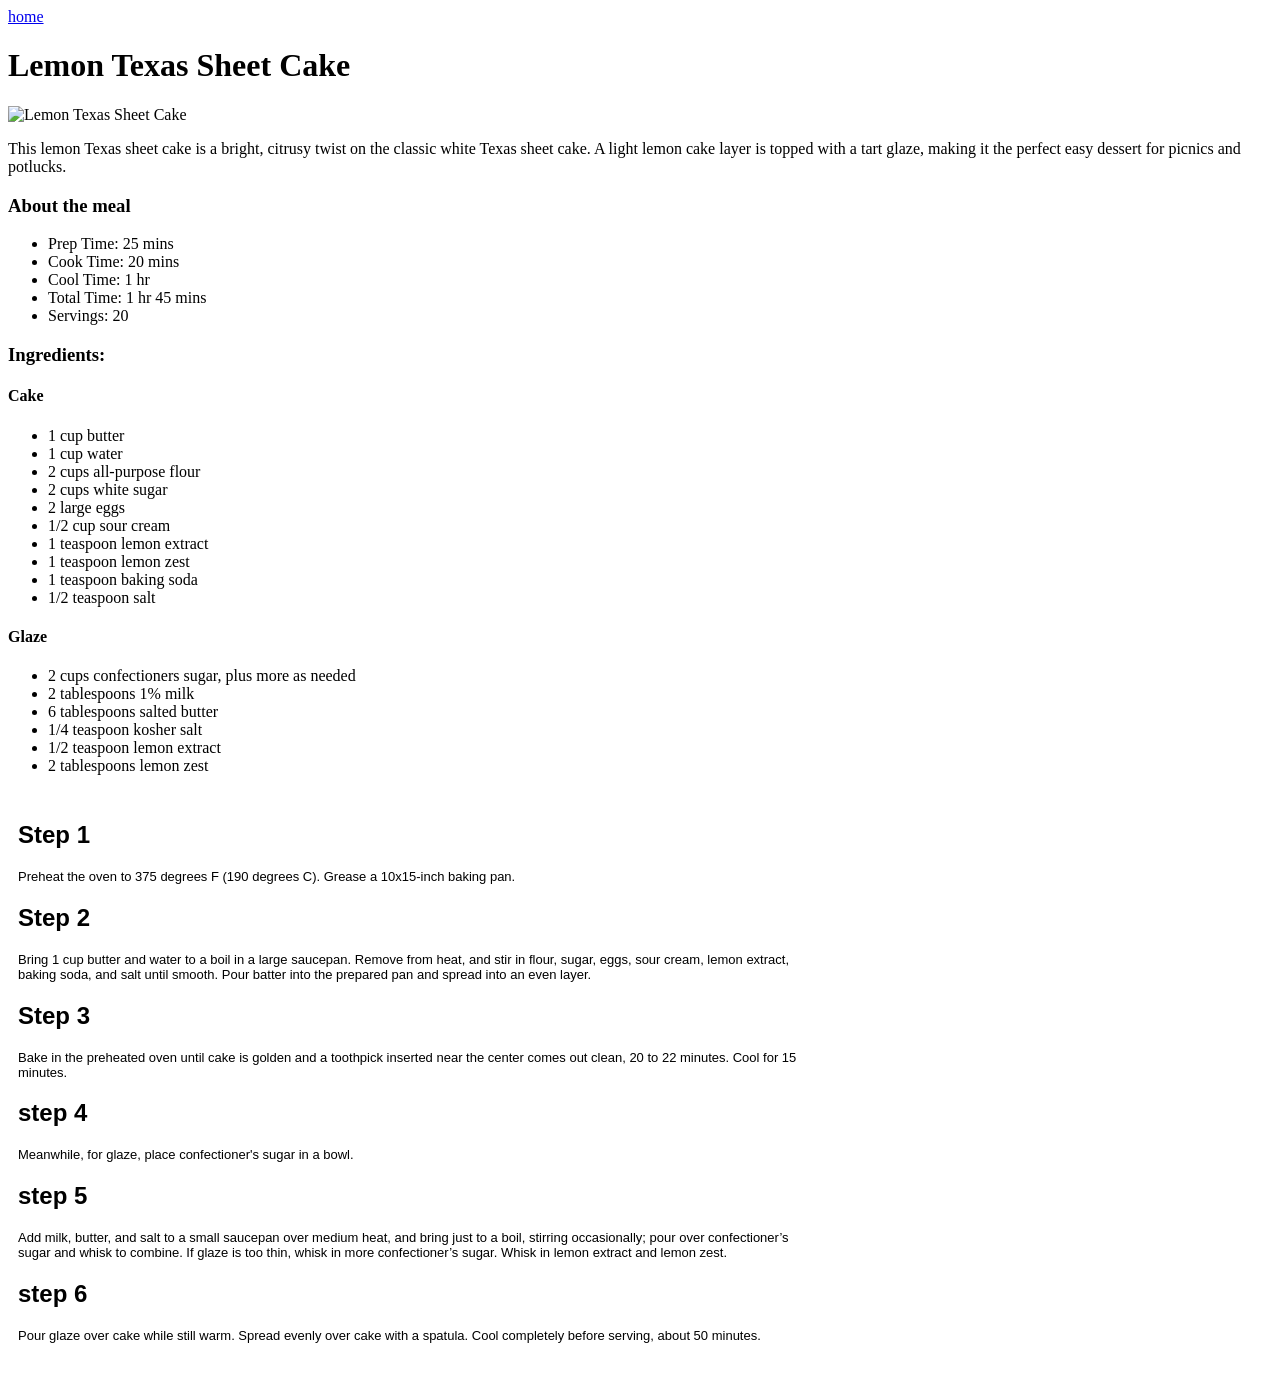
==== recipes/lemonCake.html @ 20cbf385 "add 2 recipe pages" ====
<!DOCTYPE html>
<html lang="en">
<head>
    <meta charset="UTF-8">
    <meta name="viewport" content="width=device-width, initial-scale=1.0">
    <link rel="stylesheet" href="../css/style.css">
    <title>Lemon Cake</title>
</head>
<body>
    <nav>
        <a href="../index.html">home</a>
    </nav>
    <h1>Lemon Texas Sheet Cake</h1>
    <img src="https://www.allrecipes.com/thmb/4_hfWNs4QrdY_RhvXA1qmuFyTOU=/750x0/filters:no_upscale():max_bytes(150000):strip_icc():format(webp)/11958049-lemon-texas-sheet-cake-PICS-Beauty-4x3-de5e35ad0fc14f5c85d007e6d8bfb827.jpg" alt="Lemon Texas Sheet Cake" width="400px" height="300px">
    <p>This lemon Texas sheet cake is a bright, citrusy twist on the classic white Texas sheet cake. A light lemon cake layer is topped with a tart glaze, making it the perfect easy dessert for picnics and potlucks.</p>
    
    <h3>About the meal</h3>
    <ul>
        <li>Prep Time:  25 mins </li>
        <li>Cook Time:  20 mins</li>
        <li>Cool Time:  1 hr</li>
        <li>Total Time: 1 hr 45 mins</li>
        <li>Servings:   20</li>
    </ul>

    <h3>Ingredients: </h3>
    <h4>Cake</h4>
    <ul>
  <li>1 cup butter</li>
  <li>1 cup water</li>
  <li>2 cups all-purpose flour</li>
  <li>2 cups white sugar</li>
  <li>2 large eggs</li>
  <li>1/2 cup sour cream</li>
  <li>1 teaspoon lemon extract</li>
  <li>1 teaspoon lemon zest</li>
  <li>1 teaspoon baking soda</li>
  <li>1/2 teaspoon salt</li>
</ul>

<h4>Glaze</h4>
<ul>
  <li>2 cups confectioners sugar, plus more as needed</li>
  <li>2 tablespoons 1% milk</li>
  <li>6 tablespoons salted butter</li>
  <li>1/4 teaspoon kosher salt</li>
  <li>1/2 teaspoon lemon extract</li>
  <li>2 tablespoons lemon zest</li>
</ul>


<div class="recipe-contaner">

<div id="step">
    <div class="step">
    <h2>Step 1</h2>
    <p>Preheat the oven to 375 degrees F (190 degrees C). Grease a 10x15-inch baking pan.</p>
  </div>

  <div class="step">
    <h2>Step 2</h2>
    <p>Bring 1 cup butter and water to a boil in a large saucepan. Remove from heat, and stir in flour, sugar, eggs, sour cream, lemon extract, baking soda, and salt until smooth. Pour batter into the prepared pan and spread into an even layer.</p>
  </div>

  <div class="step">
    <h2>Step 3</h2>
    <p>Bake in the preheated oven until cake is golden and a toothpick inserted near the center comes out clean, 20 to 22 minutes. Cool for 15 minutes.</p>
  </div>

  <div class="step">
    <h2>step 4</h2>
    <p>Meanwhile, for glaze, place confectioner's sugar in a bowl.</p>
  </div>

  <div class="step">
    <h2>step 5</h2>
    <p>Add milk, butter, and salt to a small saucepan over medium heat, and bring just to a boil, stirring occasionally; pour over confectioner’s sugar and whisk to combine. If glaze is too thin, whisk in more confectioner’s sugar. Whisk in lemon extract and lemon zest. <p>
  </div>

  <div class="step">
    <h2>step 6</h2>
    <p>Pour glaze over cake while still warm. Spread evenly over cake with a spatula. Cool completely before serving, about 50 minutes.</p>
  </div>

  
  

</div>



</body>
</html>
---- css/style.css ----
.recipe-contaner {
    font-family: -apple-system, BlinkMacSystemFont, "Segoe UI", Roboto, Helvetica, Arial, sans-serif;
    max-width: 800px;
    margin: auto;
    padding: 10px;
    color : #000000;
    display: grid;
    justify-content: end; 
    margin-left: 0;
    margin-right: auto;
}

.recipe-contaner h1{
    font-size: medium;
    font-weight: 800;
    margin-bottom: 10px;
    letter-spacing: -1px;
}


.step p{
    font-size: small;
    font-weight: 400;

}
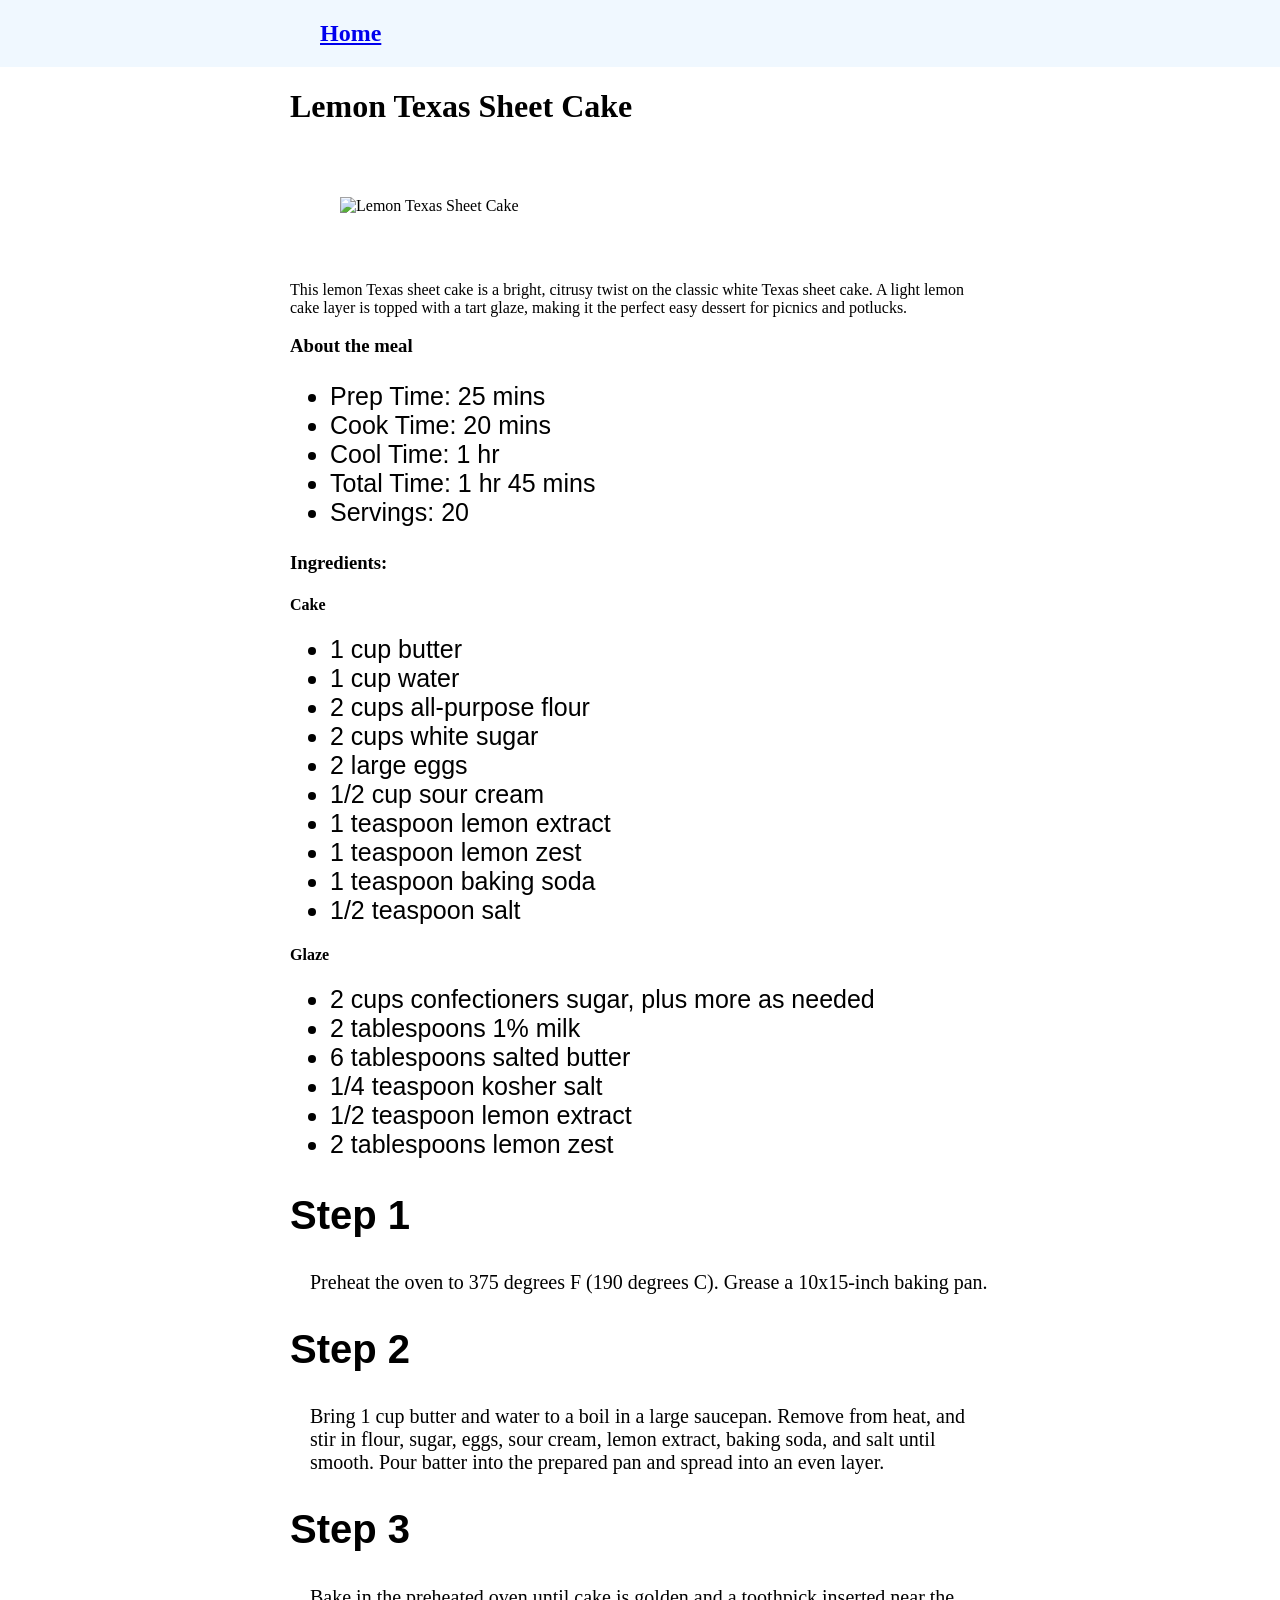
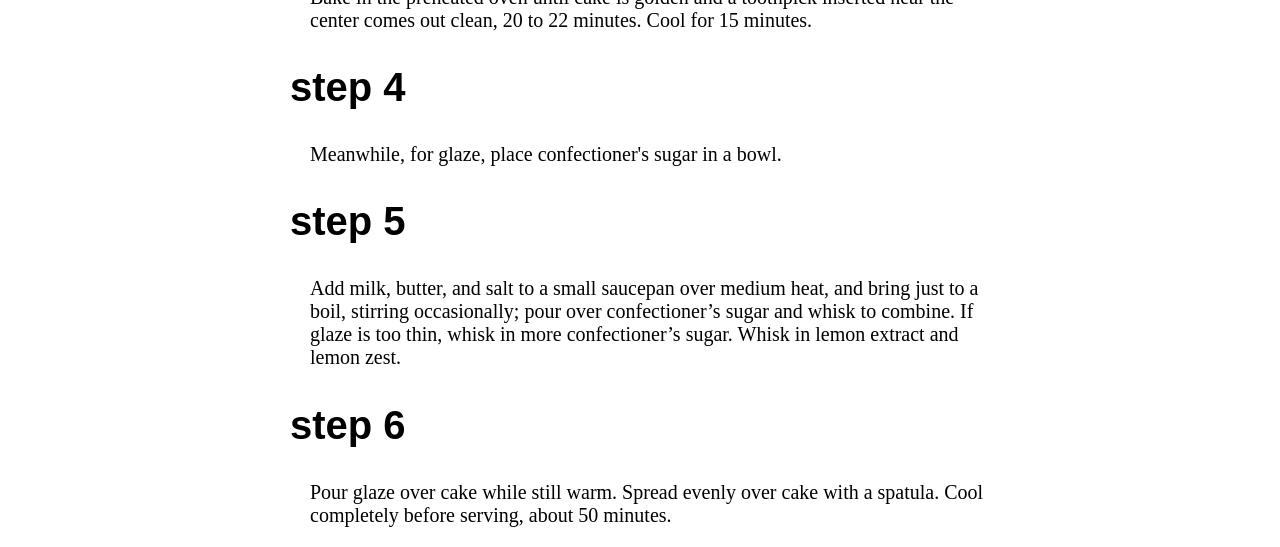
==== commit 26569c9d: "Add styling with css" ====
--- a/recipes/lemonCake.html
+++ b/recipes/lemonCake.html
@@ -7,15 +7,18 @@
     <title>Lemon Cake</title>
 </head>
 <body>
-    <nav>
-        <a href="../index.html">home</a>
-    </nav>
+  <nav>
+      <a href="../index.html"><h1>Home</h1></a>
+      <!-- <a href="../index.html"><h1>Home</h1></a>
+      <a href="../index.html"><h1>Home</h1></a> -->
+  </nav>
+  <div class="main-contener">
     <h1>Lemon Texas Sheet Cake</h1>
     <img src="https://www.allrecipes.com/thmb/4_hfWNs4QrdY_RhvXA1qmuFyTOU=/750x0/filters:no_upscale():max_bytes(150000):strip_icc():format(webp)/11958049-lemon-texas-sheet-cake-PICS-Beauty-4x3-de5e35ad0fc14f5c85d007e6d8bfb827.jpg" alt="Lemon Texas Sheet Cake" width="400px" height="300px">
     <p>This lemon Texas sheet cake is a bright, citrusy twist on the classic white Texas sheet cake. A light lemon cake layer is topped with a tart glaze, making it the perfect easy dessert for picnics and potlucks.</p>
     
     <h3>About the meal</h3>
-    <ul>
+    <ul class="about">
         <li>Prep Time:  25 mins </li>
         <li>Cook Time:  20 mins</li>
         <li>Cool Time:  1 hr</li>
@@ -25,7 +28,7 @@
 
     <h3>Ingredients: </h3>
     <h4>Cake</h4>
-    <ul>
+    <ul class="ingredients">
   <li>1 cup butter</li>
   <li>1 cup water</li>
   <li>2 cups all-purpose flour</li>
@@ -39,7 +42,7 @@
 </ul>
 
 <h4>Glaze</h4>
-<ul>
+<ul class="ingredients">
   <li>2 cups confectioners sugar, plus more as needed</li>
   <li>2 tablespoons 1% milk</li>
   <li>6 tablespoons salted butter</li>
@@ -86,7 +89,7 @@
   
 
 </div>
-
+</div>
 
 
 </body>
--- a/css/style.css
+++ b/css/style.css
@@ -1,25 +1,78 @@
-.recipe-contaner {
-    font-family: -apple-system, BlinkMacSystemFont, "Segoe UI", Roboto, Helvetica, Arial, sans-serif;
-    max-width: 800px;
-    margin: auto;
-    padding: 10px;
-    color : #000000;
-    display: grid;
-    justify-content: end; 
-    margin-left: 0;
-    margin-right: auto;
+body {
+    background-color: rgb(255, 255, 255);
+    /* max-width: 700px; */
+    margin: 0;
+    
+}
+.main-contener {
+    max-width: 700px;
+    margin: 0 auto;
 }
 
-.recipe-contaner h1{
-    font-size: medium;
-    font-weight: 800;
-    margin-bottom: 10px;
-    letter-spacing: -1px;
+nav {
+    background-color: aliceblue;
+    padding-left:25%;
+    display: flex;
+    /* outline: 2px solid red; */
+    text-align: center;
+    margin-top: 0px;
 }
 
 
-.step p{
-    font-size: small;
-    font-weight: 400;
 
+img {
+    
+    margin: 50px;
+    width: 600px;
+    height: auto;
+}
+
+#header {
+    /* outline: 2px solid red; */
+    text-align: center;
+    margin: 20px;
+}
+
+ul #mainlink{
+   margin-left: 50px; 
+   margin-bottom: 10px;
+}
+
+.step h2 {
+    font-family:'Segoe UI', Tahoma, Geneva, Verdana, sans-serif;
+    font-size: 40px;
+}
+
+.step p {
+    margin-left: 20px;
+    font-size: 20px
+}
+
+.about,
+.ingredients li {
+    font-family:'Segoe UI', Tahoma, Geneva, Verdana, sans-serif;
+    font-size: 25px;
+    
+}
+
+/* 1. Target the UL container itself to shrink and center it */
+ul.contener {
+    display: flex;
+    flex-direction: column;
+    align-items: center; /* Centers both lines perfectly in the middle */
+    padding: 0;          /* Clears default shifting */
+    list-style: none;    /* Removes standard bullets so we can add a stable centered one */
+}
+
+.mainlink {
+    font-family: 'Times New Roman', Times, serif;
+    font-size: 40px;
+    margin-bottom: 40px;
+    text-align: center;
+}
+
+/* This adds a perfectly centered bullet point before each link text */
+.mainlink::before {
+    content: "• ";
+    padding-right: 10px;
 }
